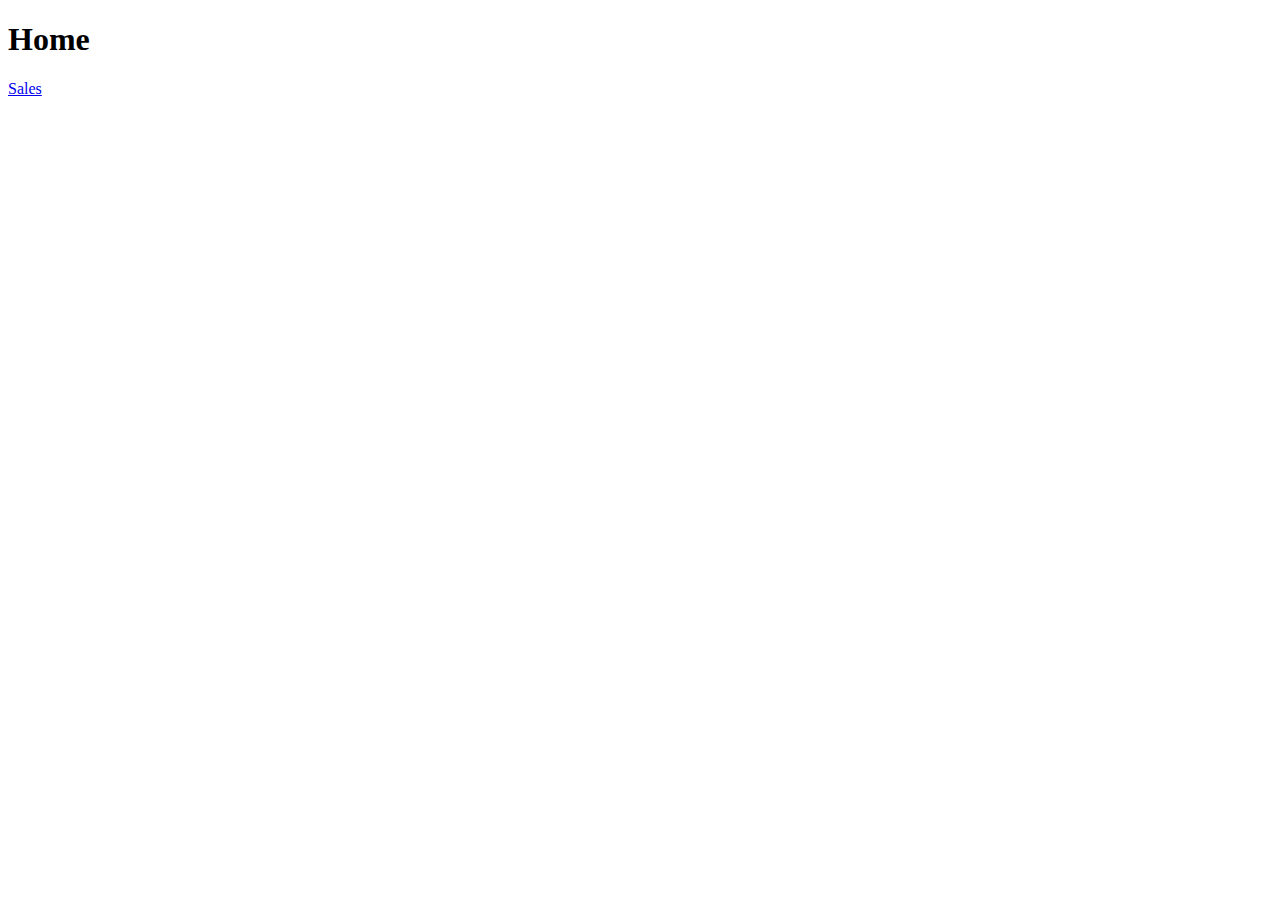
==== index.html @ 68ab82a7 "added form field on sales.html at that takes new store location, minimum customers per day, and maxi" ====
<!DOCTYPE html>
<html lang="en">
<head>
    <meta charset="UTF-8">
    <meta name="viewport" content="width=device-width, initial-scale=1.0">
    <meta http-equiv="X-UA-Compatible" content="ie=edge">
    <title>Salmon Cookies Home</title>
</head>
<body>
    <h1>Home</h1>
    <a href="../sales.html">Sales</a>
</body>
</html>
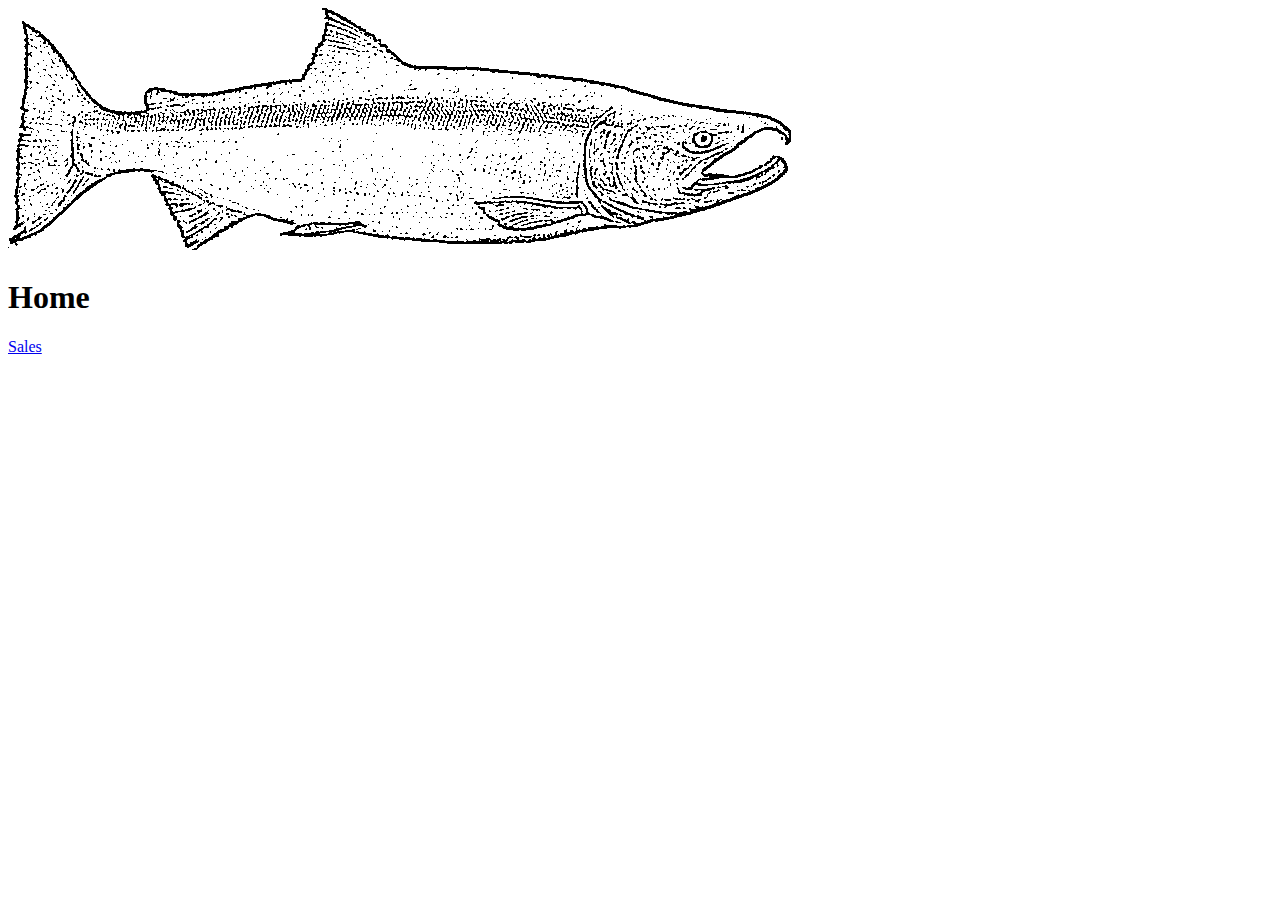
==== commit 8e6d327b: "Added header logo to sales page, started adding some color to different sections and adjusting locat" ====
--- a/index.html
+++ b/index.html
@@ -7,6 +7,12 @@
     <title>Salmon Cookies Home</title>
 </head>
 <body>
+    <header>
+        <div class = "fishLogoHead">
+        <img src="fishLogo.png">
+        <div class="salesPage"></div>
+        </div>
+    </header>
     <h1>Home</h1>
     <a href="../sales.html">Sales</a>
 </body>
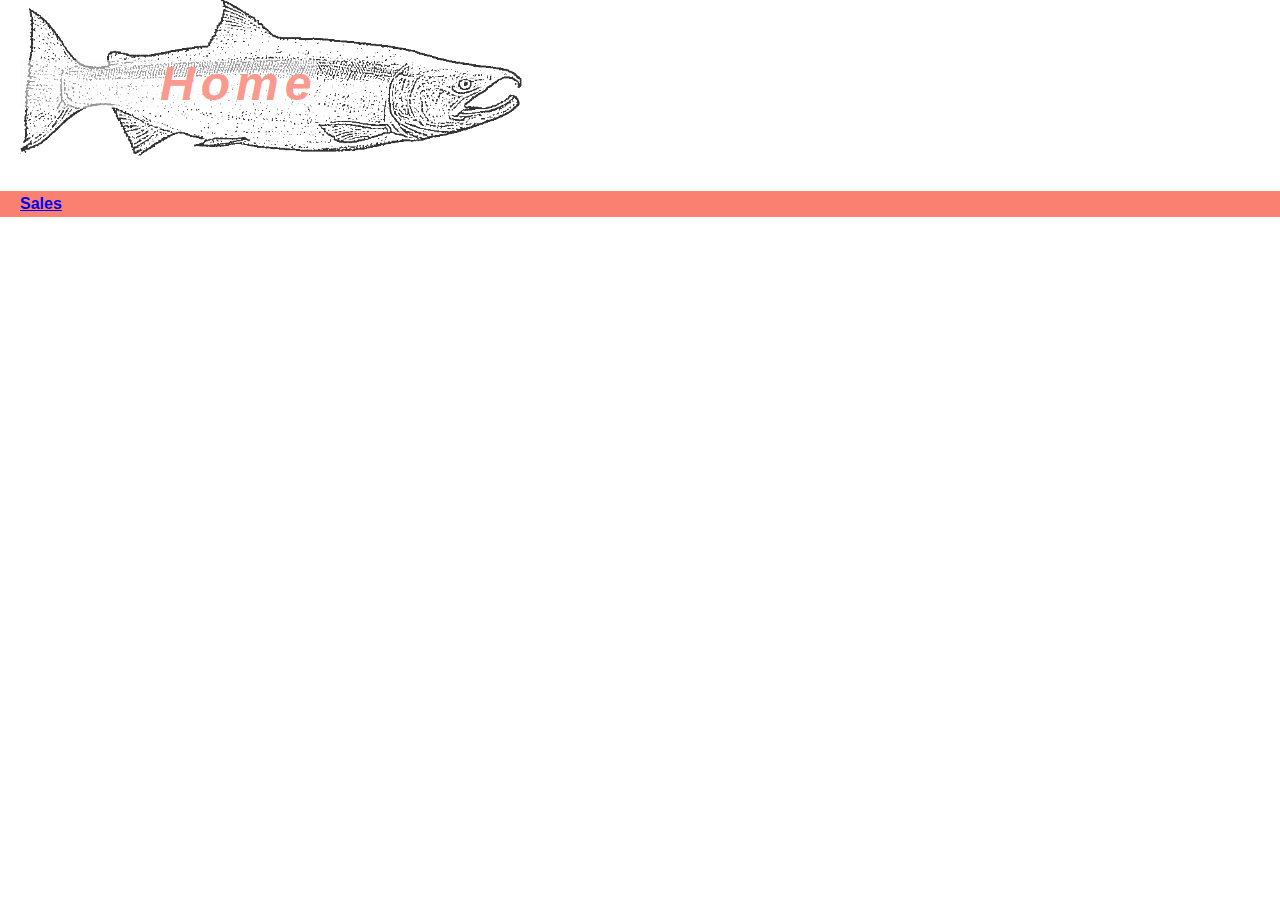
==== commit 68a9ad78: "added same header and nav bar CSS as sales page" ====
--- a/index.html
+++ b/index.html
@@ -5,15 +5,25 @@
     <meta name="viewport" content="width=device-width, initial-scale=1.0">
     <meta http-equiv="X-UA-Compatible" content="ie=edge">
     <title>Salmon Cookies Home</title>
+    <link rel="stylesheet" href="reset.css">
+    <link rel="stylesheet" href="style.css">
 </head>
 <body>
     <header>
-        <div class = "fishLogoHead">
-        <img src="fishLogo.png">
-        <div class="salesPage"></div>
-        </div>
+        <div class = "fishLogoHeader">
+            <img class="salmonHeader" src="fishLogo.png" alt="Salmon Fish Logo" width=40%>
+                <div class="homePageHeader">
+                <h1>Home</h1>
+                </div>
+                </div>
     </header>
-    <h1>Home</h1>
+
+    <section class="navBar">
     <a href="../sales.html">Sales</a>
+    </section>
+
+    <section class="main">
+        
+    </section>
 </body>
 </html>
--- a/style.css
+++ b/style.css
@@ -0,0 +1,83 @@
+
+body {
+    background-color: white;
+    font-family: Ariel,Verdana, sans-serif;
+    font-size: 12pt;  
+    color: black;
+}
+
+
+.fishLogoHeader {
+    position: relative;
+    opacity: 80%;
+    padding-bottom: 30px;
+    padding-left: 20px;
+}
+
+.salesPageHeader, .homePageHeader {
+    position: absolute;
+    padding-left: 140px;
+    top: 60px;
+    font-size: 300%;
+    font-style: italic;
+    color: salmon;
+    background-color: rgba(252, 252, 252, 0.5);
+    font-weight: bold;
+    letter-spacing: 6px;
+}
+
+.navBar {
+    background-color:salmon;
+    padding-left: 20px;
+    padding-top: 5px;
+    padding-bottom: 5px;
+    color:white;
+    font-weight: bold;
+}
+
+.main {
+    background-color: rgb(214, 214, 214);
+}
+
+table {
+    background-color: rgb(236, 235, 235);
+    color: black;
+    margin: auto; 
+    text-align: center;
+}
+
+td {
+    padding: 8px;
+    border: solid;
+    border-collapse: collapse;
+}
+
+th {
+    font-weight: bold;
+    border: solid;
+    border-color: black;
+    color: salmon;
+}
+
+form {
+    border: solid;
+    border-color: salmon;
+    background-color: white;
+    font-size: 10pt;
+    padding: 5px;
+    margin-left: 75px;
+    margin-right: 75px;
+    margin-top: 20px;
+    margin-bottom: 20px;
+    line-height: 30px;
+}
+
+input {
+    background-color:rgba(247, 132, 132, 0.753);
+    font-weight: bold;
+    color: black;
+}
+
+button {
+    background-color: salmon;
+}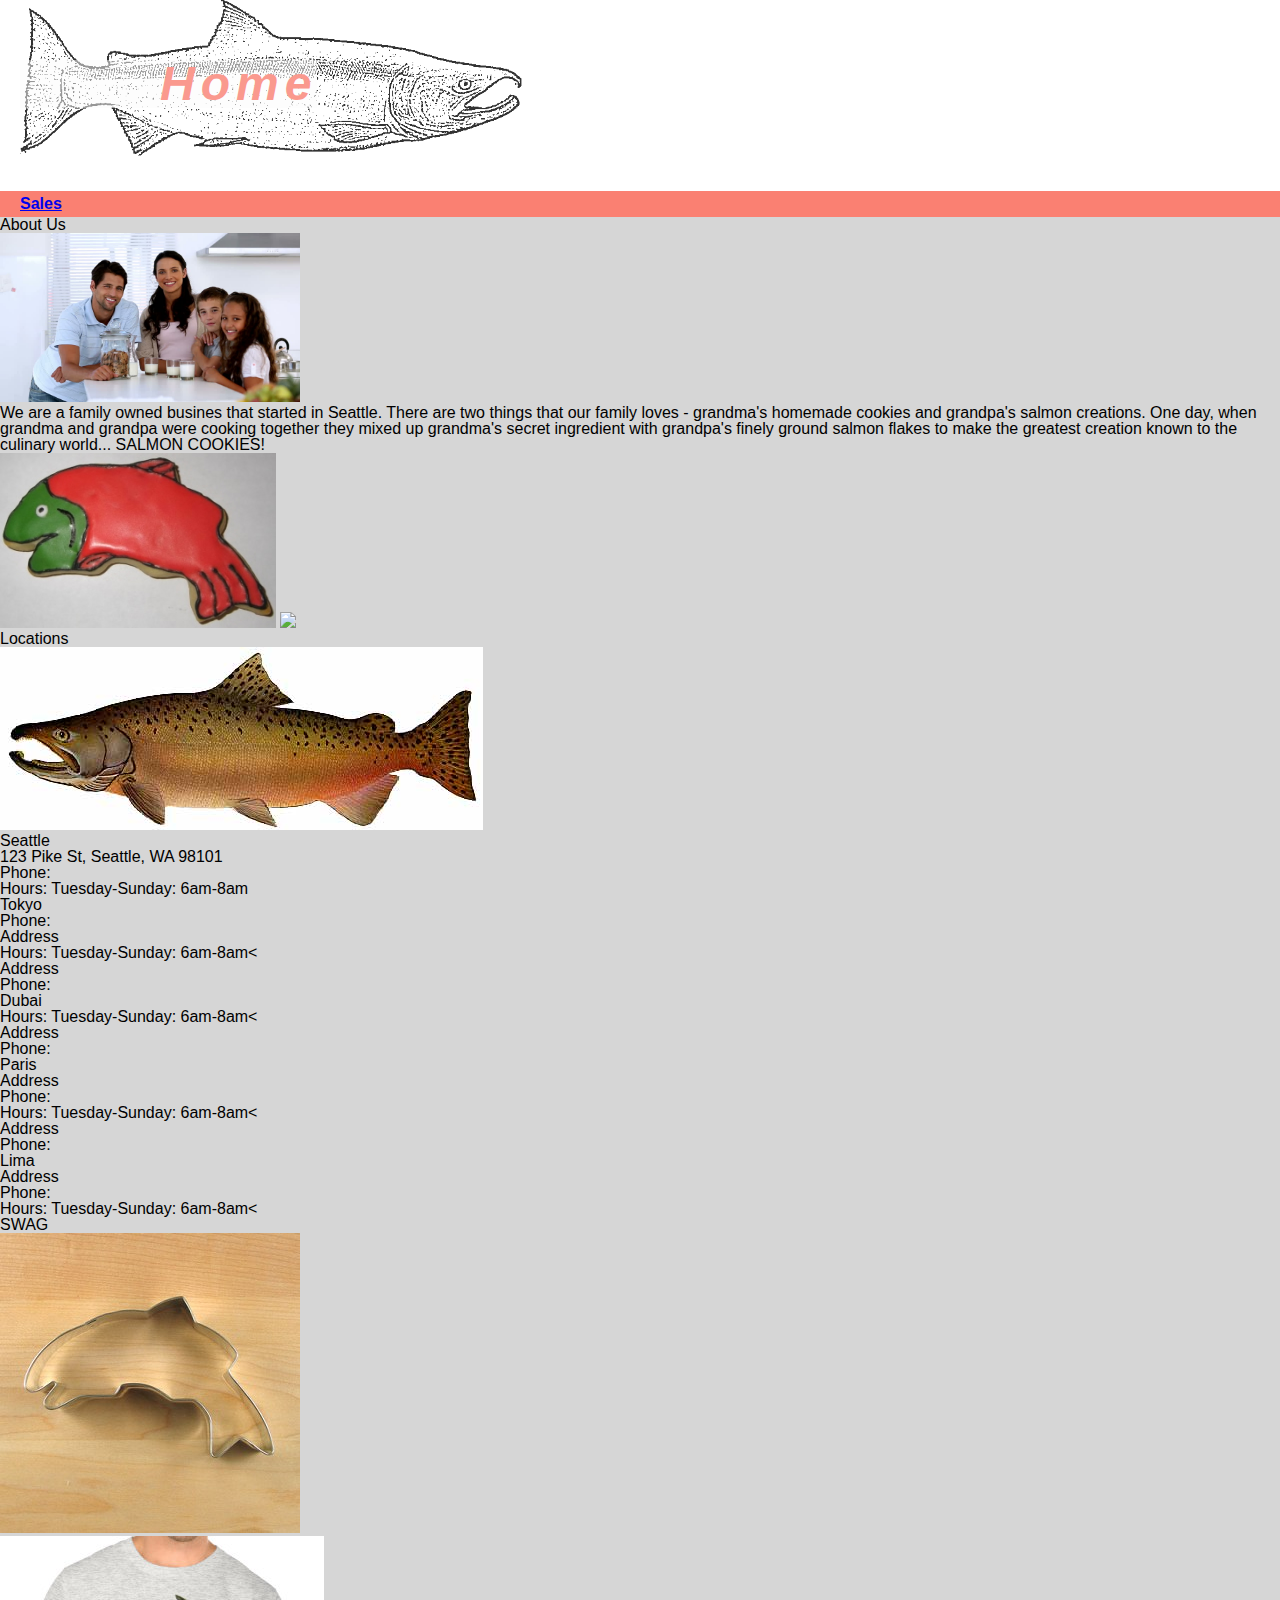
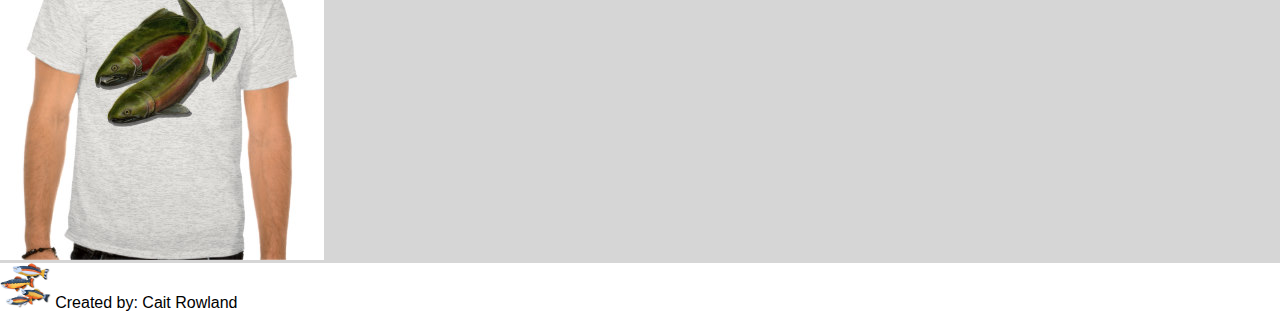
==== commit 40a9f7fe: "added 7 photos to home page, about us section on home page, and some store details on home page. Als" ====
--- a/index.html
+++ b/index.html
@@ -23,7 +23,52 @@
     </section>
 
     <section class="main">
+        <h2> About Us</h2>
+        <img src="Photos/family.jpg" width= 300px>
+        <p>We are a family owned busines that started in Seattle. There are two things that our family loves - grandma's homemade cookies and grandpa's salmon creations. One day, when grandma and grandpa were cooking together they mixed up grandma's secret ingredient with grandpa's finely ground salmon flakes to make the greatest creation known to the culinary world... SALMON COOKIES!</p>
+
+        <img src="Photos/frosted-cookie.jpg">
+
+        <img src="photos/salmon.png"> <h2>Locations</h2> <img src="Photos/chinook.jpg">
+
+        <h3>Seattle</h3>
+        <p>123 Pike St, Seattle, WA 98101</p>
+        <p>Phone:</p>
+        <p>Hours: Tuesday-Sunday: 6am-8am</p>
+        <h3>Tokyo</h3>
+        <p>Phone:</p>
+        <p>Address</p>
+        <p>Hours: Tuesday-Sunday: 6am-8am<</p>
+        <p>Address</p>
+        <p>Phone:</p>
+        <h3>Dubai</h3>
+        <p>Hours: Tuesday-Sunday: 6am-8am<</p>
+        <p>Address</p>
+        <p>Phone:</p>
+        <h3>Paris</h3>
+        <p>Address</p>
+        <p>Phone:</p>
+        <p>Hours: Tuesday-Sunday: 6am-8am<</p>
+        <p>Address</p>
+        <p>Phone:</p>
+        <h3>Lima</h3>
+        <p>Address</p>
+        <p>Phone:</p>
+        <p>Hours: Tuesday-Sunday: 6am-8am<</p>
         
+        <section class="Swag">
+            <h2>SWAG</h2>
+            <img src="Photos/cutter.jpeg"> </br>
+            <img src="Photos/shirt.jpg">
+            </section>
     </section>
+
+    </section>
+    
+
+    <footer> 
+        <img src= "Photos/fish.jpg" height=45px>
+        Created by: Cait Rowland
+    </footer>
 </body>
 </html>
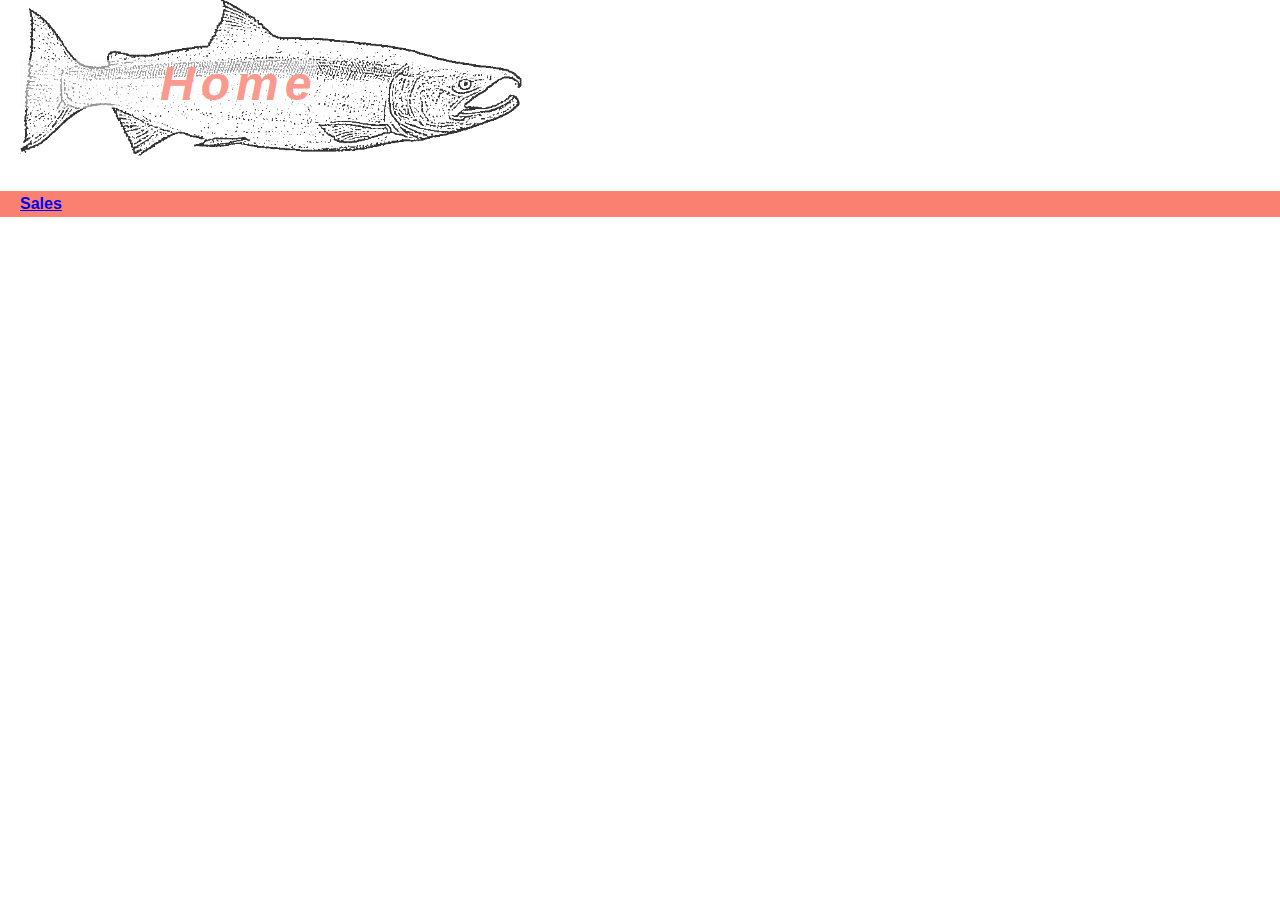
==== commit 220d71f8: "Merge pull request #12 from caitleigh/SalmonCookies--Lab8" ====
--- a/index.html
+++ b/index.html
@@ -23,52 +23,7 @@
     </section>
 
     <section class="main">
-        <h2> About Us</h2>
-        <img src="Photos/family.jpg" width= 300px>
-        <p>We are a family owned busines that started in Seattle. There are two things that our family loves - grandma's homemade cookies and grandpa's salmon creations. One day, when grandma and grandpa were cooking together they mixed up grandma's secret ingredient with grandpa's finely ground salmon flakes to make the greatest creation known to the culinary world... SALMON COOKIES!</p>
-
-        <img src="Photos/frosted-cookie.jpg">
-
-        <img src="photos/salmon.png"> <h2>Locations</h2> <img src="Photos/chinook.jpg">
-
-        <h3>Seattle</h3>
-        <p>123 Pike St, Seattle, WA 98101</p>
-        <p>Phone:</p>
-        <p>Hours: Tuesday-Sunday: 6am-8am</p>
-        <h3>Tokyo</h3>
-        <p>Phone:</p>
-        <p>Address</p>
-        <p>Hours: Tuesday-Sunday: 6am-8am<</p>
-        <p>Address</p>
-        <p>Phone:</p>
-        <h3>Dubai</h3>
-        <p>Hours: Tuesday-Sunday: 6am-8am<</p>
-        <p>Address</p>
-        <p>Phone:</p>
-        <h3>Paris</h3>
-        <p>Address</p>
-        <p>Phone:</p>
-        <p>Hours: Tuesday-Sunday: 6am-8am<</p>
-        <p>Address</p>
-        <p>Phone:</p>
-        <h3>Lima</h3>
-        <p>Address</p>
-        <p>Phone:</p>
-        <p>Hours: Tuesday-Sunday: 6am-8am<</p>
         
-        <section class="Swag">
-            <h2>SWAG</h2>
-            <img src="Photos/cutter.jpeg"> </br>
-            <img src="Photos/shirt.jpg">
-            </section>
     </section>
-
-    </section>
-    
-
-    <footer> 
-        <img src= "Photos/fish.jpg" height=45px>
-        Created by: Cait Rowland
-    </footer>
 </body>
 </html>
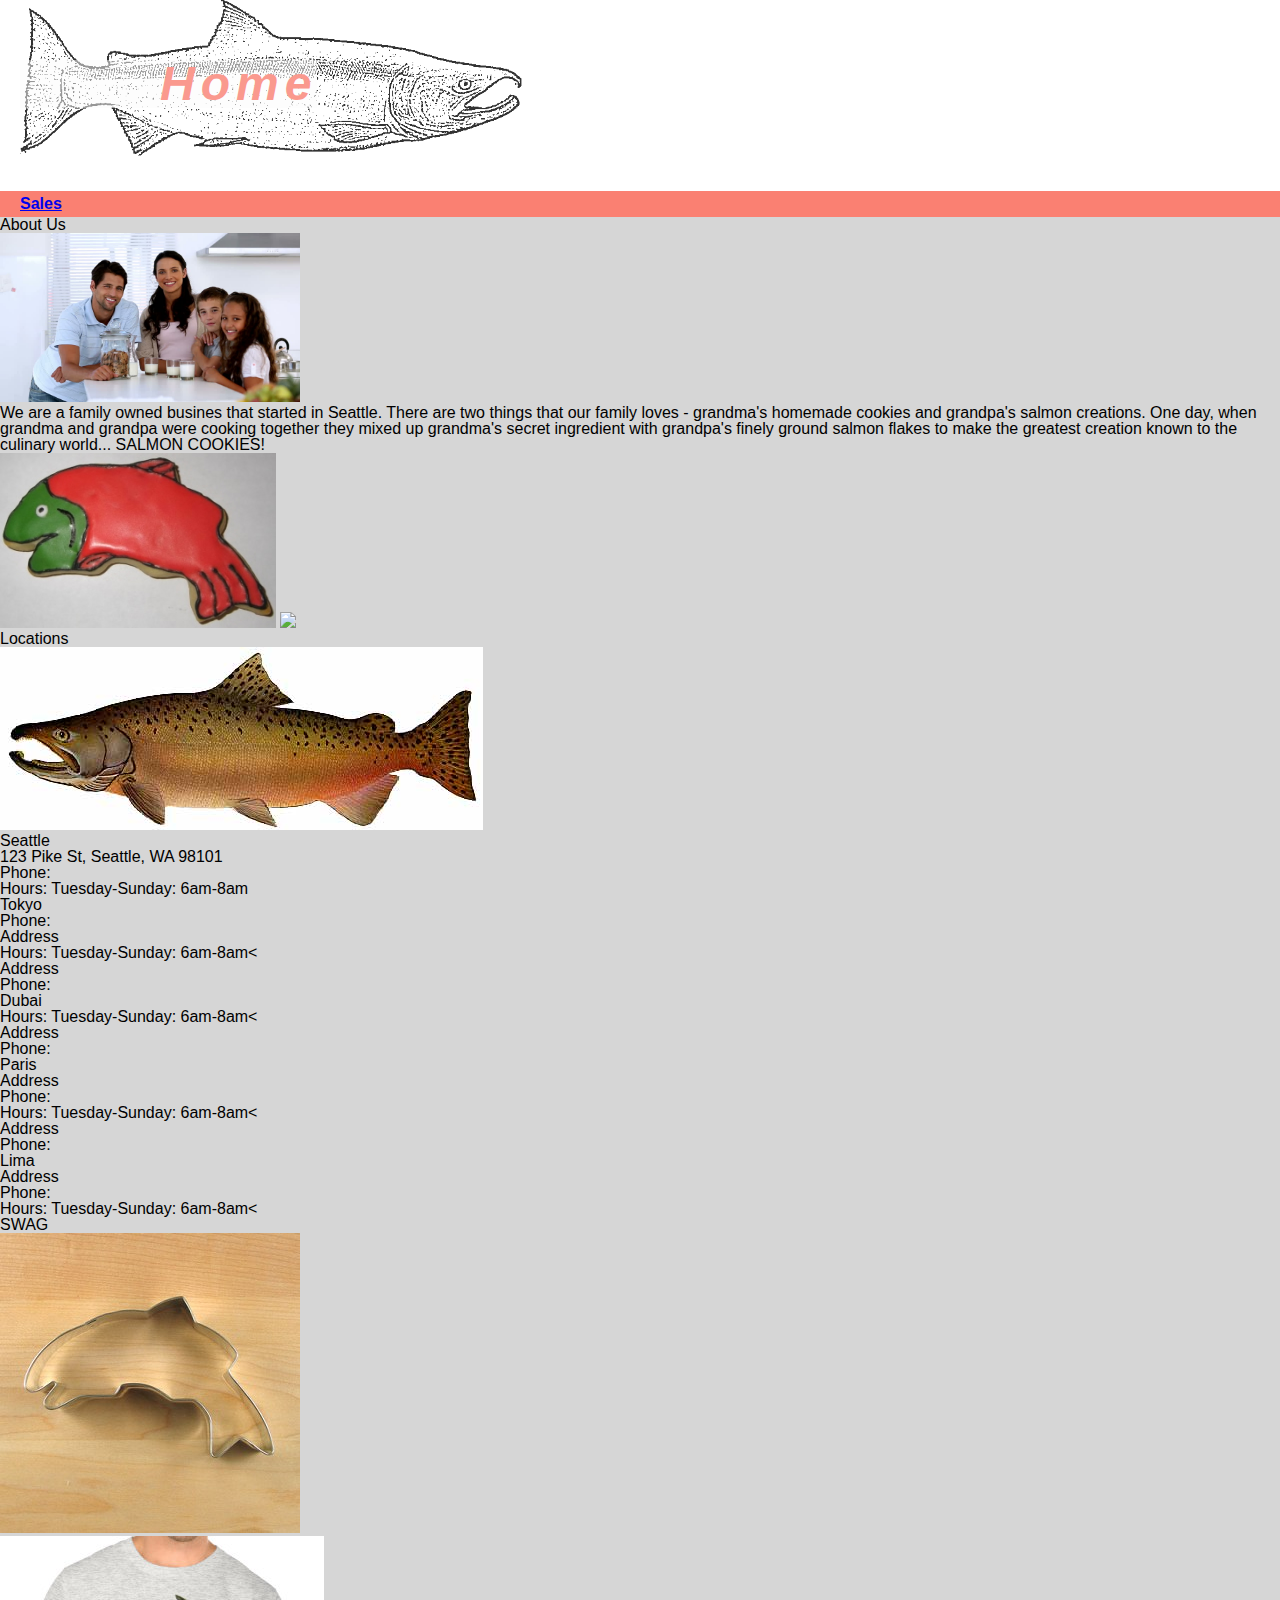
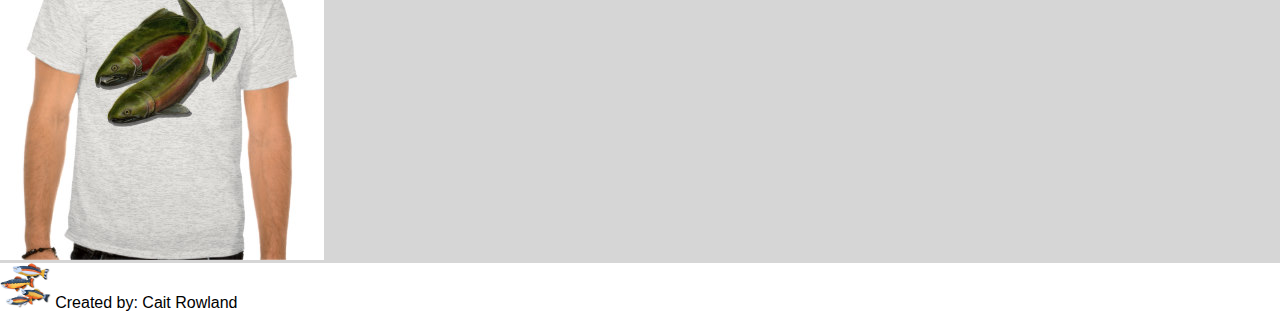
==== commit 7614169f: "Merge pull request #13 from caitleigh/addPics" ====
--- a/index.html
+++ b/index.html
@@ -23,7 +23,52 @@
     </section>
 
     <section class="main">
+        <h2> About Us</h2>
+        <img src="Photos/family.jpg" width= 300px>
+        <p>We are a family owned busines that started in Seattle. There are two things that our family loves - grandma's homemade cookies and grandpa's salmon creations. One day, when grandma and grandpa were cooking together they mixed up grandma's secret ingredient with grandpa's finely ground salmon flakes to make the greatest creation known to the culinary world... SALMON COOKIES!</p>
+
+        <img src="Photos/frosted-cookie.jpg">
+
+        <img src="photos/salmon.png"> <h2>Locations</h2> <img src="Photos/chinook.jpg">
+
+        <h3>Seattle</h3>
+        <p>123 Pike St, Seattle, WA 98101</p>
+        <p>Phone:</p>
+        <p>Hours: Tuesday-Sunday: 6am-8am</p>
+        <h3>Tokyo</h3>
+        <p>Phone:</p>
+        <p>Address</p>
+        <p>Hours: Tuesday-Sunday: 6am-8am<</p>
+        <p>Address</p>
+        <p>Phone:</p>
+        <h3>Dubai</h3>
+        <p>Hours: Tuesday-Sunday: 6am-8am<</p>
+        <p>Address</p>
+        <p>Phone:</p>
+        <h3>Paris</h3>
+        <p>Address</p>
+        <p>Phone:</p>
+        <p>Hours: Tuesday-Sunday: 6am-8am<</p>
+        <p>Address</p>
+        <p>Phone:</p>
+        <h3>Lima</h3>
+        <p>Address</p>
+        <p>Phone:</p>
+        <p>Hours: Tuesday-Sunday: 6am-8am<</p>
         
+        <section class="Swag">
+            <h2>SWAG</h2>
+            <img src="Photos/cutter.jpeg"> </br>
+            <img src="Photos/shirt.jpg">
+            </section>
     </section>
+
+    </section>
+    
+
+    <footer> 
+        <img src= "Photos/fish.jpg" height=45px>
+        Created by: Cait Rowland
+    </footer>
 </body>
 </html>
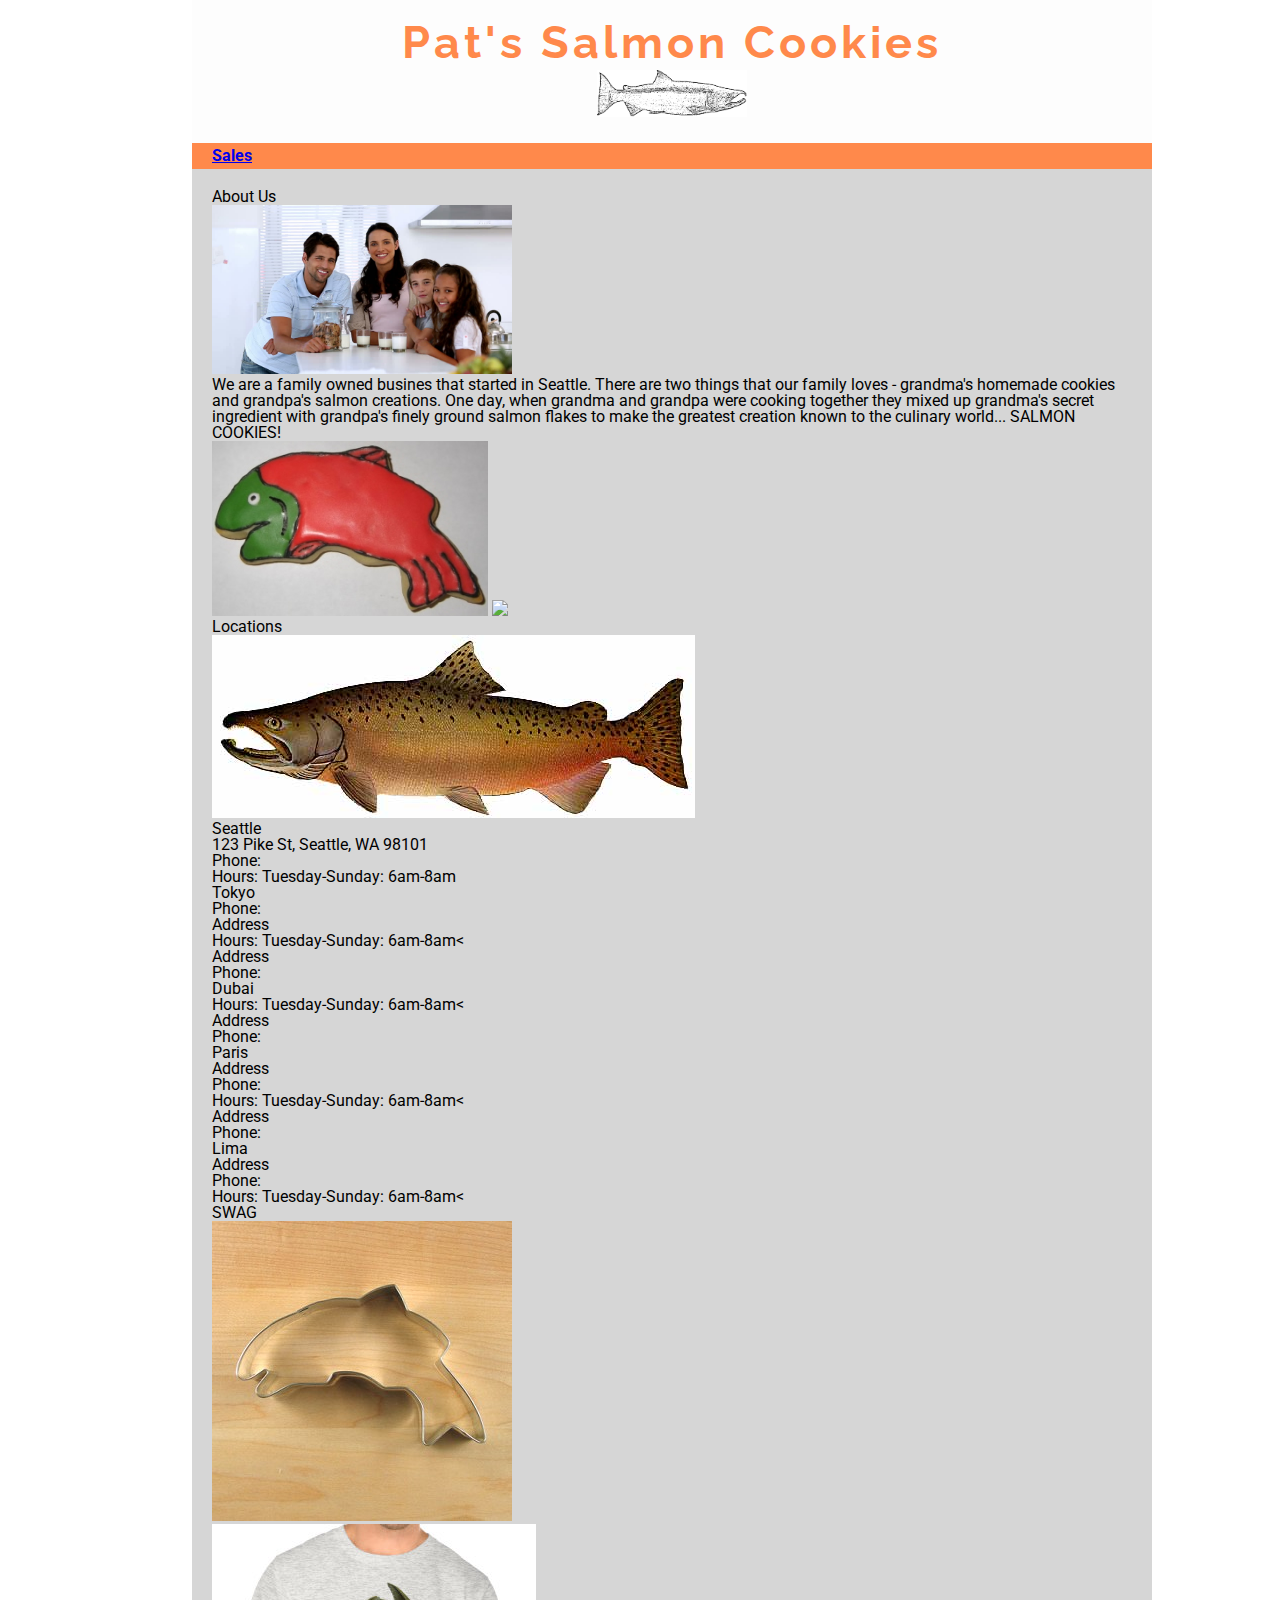
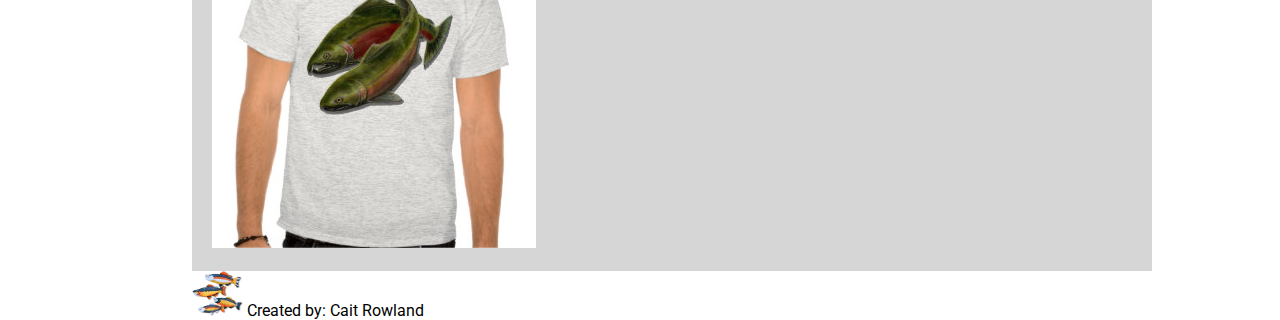
==== commit f0f073b0: "updated fonts, color palet, and page header" ====
--- a/index.html
+++ b/index.html
@@ -4,18 +4,17 @@
     <meta charset="UTF-8">
     <meta name="viewport" content="width=device-width, initial-scale=1.0">
     <meta http-equiv="X-UA-Compatible" content="ie=edge">
-    <title>Salmon Cookies Home</title>
+    <title>Pat's Salmon Cookies</title>
     <link rel="stylesheet" href="reset.css">
     <link rel="stylesheet" href="style.css">
+    <link href="https://fonts.googleapis.com/css?family=Raleway:900|Roboto&display=swap" rel="stylesheet">
 </head>
 <body>
     <header>
-        <div class = "fishLogoHeader">
-            <img class="salmonHeader" src="fishLogo.png" alt="Salmon Fish Logo" width=40%>
-                <div class="homePageHeader">
-                <h1>Home</h1>
-                </div>
-                </div>
+        <div class="homePageHeader">
+            <h1>Pat's Salmon Cookies</h1>
+            <img class="salmonHeader" src="fishLogo.png" alt="Salmon Fish Logo">
+            </div>
     </header>
 
     <section class="navBar">
--- a/style.css
+++ b/style.css
@@ -1,33 +1,33 @@
 
 body {
     background-color: white;
-    font-family: Ariel,Verdana, sans-serif;
+    font-family: 'Roboto', sans-serif;
     font-size: 12pt;  
     color: black;
+    width: 960px;
+    padding-left: 15%;
+    padding-right: 15%;
+}
+
+.salesPageHeader, .homePageHeader {
+    font-size: 280%;
+    font-family: 'Raleway', sans-serif;
+    color: #FF894B;
+    background-color: rgba(252, 252, 252, 0.5);
+    font-weight: bold;
+    letter-spacing: 4px;
+    text-align: center;
+    padding-bottom: 20px;
+    padding-top: 20px;
+}
+.salmonHeader {
+    width: 150px;
+    padding-top: 5px;
 }
 
 
-.fishLogoHeader {
-    position: relative;
-    opacity: 80%;
-    padding-bottom: 30px;
-    padding-left: 20px;
-}
-
-.salesPageHeader, .homePageHeader {
-    position: absolute;
-    padding-left: 140px;
-    top: 60px;
-    font-size: 300%;
-    font-style: italic;
-    color: salmon;
-    background-color: rgba(252, 252, 252, 0.5);
-    font-weight: bold;
-    letter-spacing: 6px;
-}
-
 .navBar {
-    background-color:salmon;
+    background-color: #FF894B;
     padding-left: 20px;
     padding-top: 5px;
     padding-bottom: 5px;
@@ -37,6 +37,7 @@
 
 .main {
     background-color: rgb(214, 214, 214);
+    padding: 20px;
 }
 
 table {
@@ -49,21 +50,28 @@
 td {
     padding: 8px;
     border: solid;
+    border-color: black;
+    border-width: 2px;
     border-collapse: collapse;
+    font-family: Georgia, 'Times New Roman', Times, serif;
+    color: #10B3AC;
 }
 
 th {
     font-weight: bold;
     border: solid;
     border-color: black;
-    color: salmon;
+    border-width: 2px;
+    color: #FF9A63;
+    font-family: Arial, Helvetica, sans-serif;
 }
 
 form {
     border: solid;
-    border-color: salmon;
-    background-color: white;
-    font-size: 10pt;
+    border-color: #B35522;
+    color: #4AFFF8;
+    background-color: #FF9A63;
+    font-size: 12pt;
     padding: 5px;
     margin-left: 75px;
     margin-right: 75px;
@@ -73,11 +81,17 @@
 }
 
 input {
-    background-color:rgba(247, 132, 132, 0.753);
+    background-color: #FF9A63;
     font-weight: bold;
     color: black;
 }
 
 button {
-    background-color: salmon;
-}+    background-color:#FF894B;
+}
+
+#B35522
+#FF9A63
+#FF894B
+#10B3AC
+#4AFFF8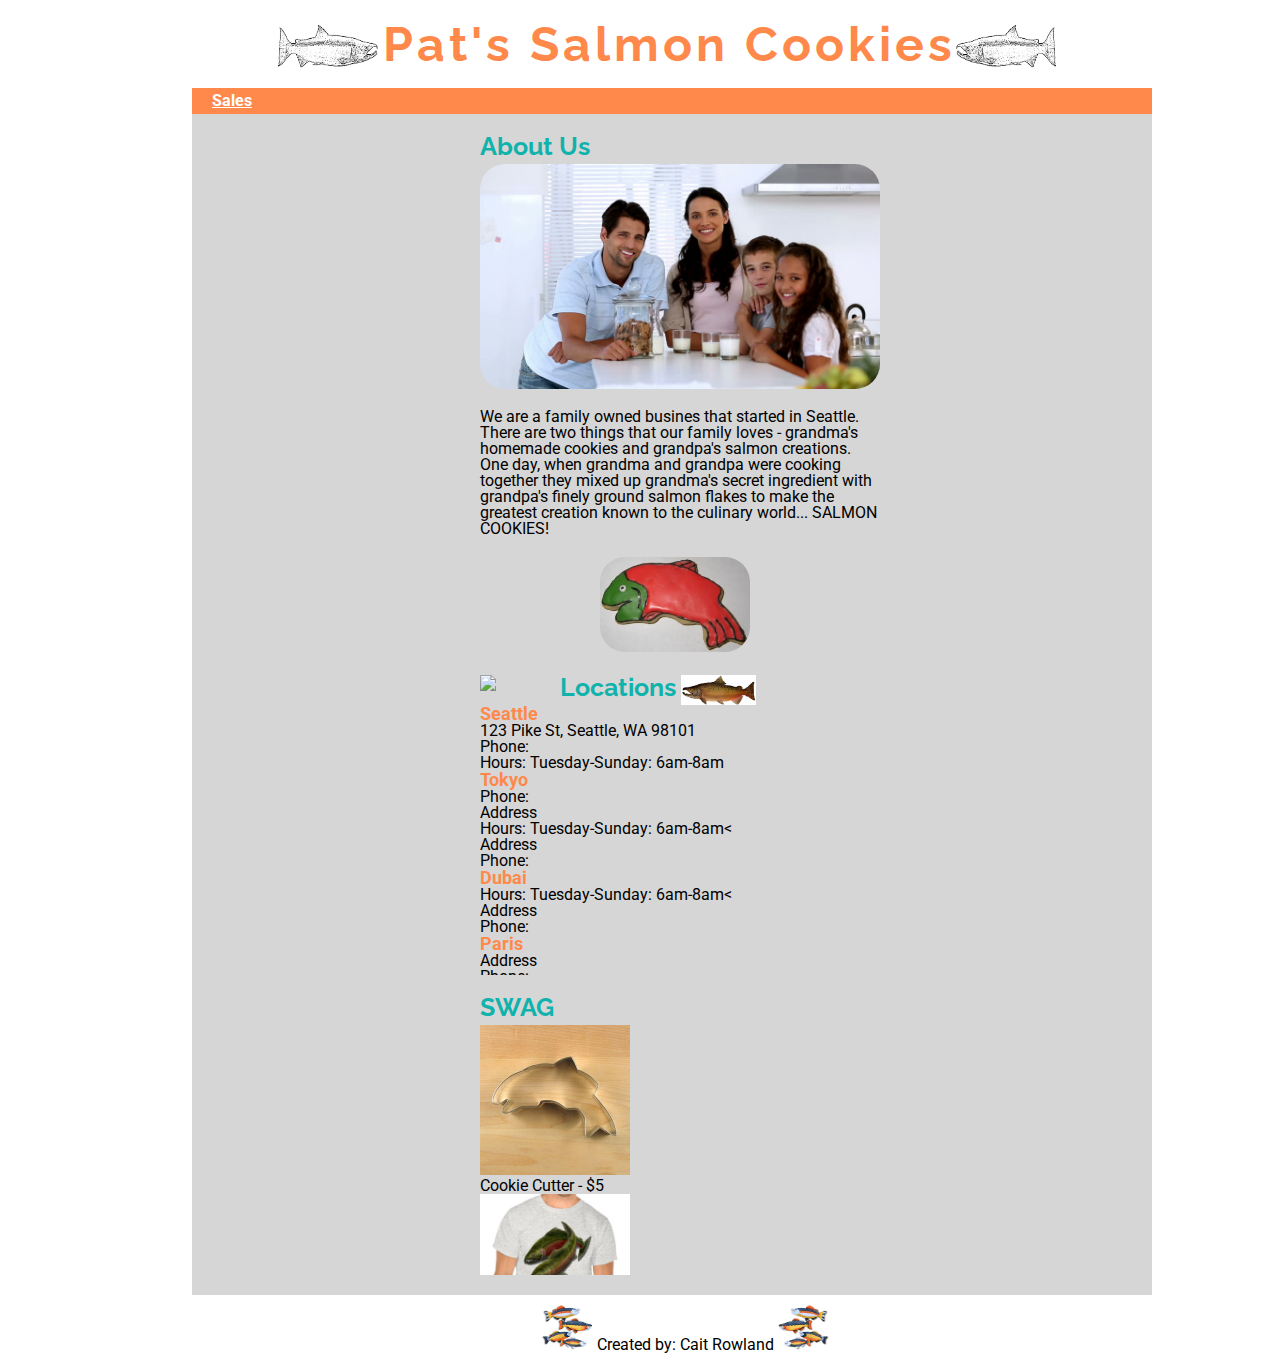
==== commit c82b0a69: "updated page layout, fixed footer, and adjusted colors" ====
--- a/index.html
+++ b/index.html
@@ -12,8 +12,9 @@
 <body>
     <header>
         <div class="homePageHeader">
+            <img class="salmonHeader1" src="fishLogo.png" alt="Salmon Fish Logo">
             <h1>Pat's Salmon Cookies</h1>
-            <img class="salmonHeader" src="fishLogo.png" alt="Salmon Fish Logo">
+            <img class="salmonHeader2" src="fishLogo.png" alt="Salmon Fish Logo">
             </div>
     </header>
 
@@ -21,15 +22,22 @@
     <a href="../sales.html">Sales</a>
     </section>
 
-    <section class="main">
+    <section class="mainHome">
         <h2> About Us</h2>
-        <img src="Photos/family.jpg" width= 300px>
+        <section class="firstSec">
+            <img class="ownersPhoto" src="Photos/family.jpg">
         <p>We are a family owned busines that started in Seattle. There are two things that our family loves - grandma's homemade cookies and grandpa's salmon creations. One day, when grandma and grandpa were cooking together they mixed up grandma's secret ingredient with grandpa's finely ground salmon flakes to make the greatest creation known to the culinary world... SALMON COOKIES!</p>
+        <img class="frostedCookie" src="Photos/frosted-cookie.jpg">
+        </section>
 
-        <img src="Photos/frosted-cookie.jpg">
+    <section class = "secondSec">
+        <section class="locationHeader">
+        <img class="salmon" src="photos/salmon.png"> 
+        <h2>Locations</h2> 
+        <img class = "chinook" src="Photos/chinook.jpg">
+        </section>
 
-        <img src="photos/salmon.png"> <h2>Locations</h2> <img src="Photos/chinook.jpg">
-
+        <section class="locationInfo">
         <h3>Seattle</h3>
         <p>123 Pike St, Seattle, WA 98101</p>
         <p>Phone:</p>
@@ -54,20 +62,24 @@
         <p>Address</p>
         <p>Phone:</p>
         <p>Hours: Tuesday-Sunday: 6am-8am<</p>
+    </section>
         
-        <section class="Swag">
-            <h2>SWAG</h2>
-            <img src="Photos/cutter.jpeg"> </br>
-            <img src="Photos/shirt.jpg">
-            </section>
+    <h2 class="swagHeader">SWAG</h2>
+    <section class="swag">
+            <img class="cutter" src="Photos/cutter.jpeg"> </br>
+            <p>Cookie Cutter - $5</p>
+            <img  class = "shirt" src="Photos/shirt.jpg">
+            <p> Shirt - $25</p>
     </section>
 
     </section>
-    
+</section>
 
     <footer> 
-        <img src= "Photos/fish.jpg" height=45px>
+        <img class="footLeft" src= "Photos/fish.jpg">
         Created by: Cait Rowland
+        <img class="footRight" src= "Photos/fish.jpg">
     </footer>
+
 </body>
 </html>
--- a/style.css
+++ b/style.css
@@ -10,19 +10,31 @@
 }
 
 .salesPageHeader, .homePageHeader {
-    font-size: 280%;
+    font-size: 300%;
     font-family: 'Raleway', sans-serif;
     color: #FF894B;
-    background-color: rgba(252, 252, 252, 0.5);
     font-weight: bold;
     letter-spacing: 4px;
     text-align: center;
     padding-bottom: 20px;
     padding-top: 20px;
-}
-.salmonHeader {
-    width: 150px;
+    display: flex;
+}
+.salmonHeader1 {
+    width: 100px;
     padding-top: 5px;
+    padding-right:5px;
+    float: left;
+    margin-left: auto;
+}
+
+.salmonHeader2 {
+    width: 100px;
+    padding-top: 5px;
+    transform: scaleX(-1);
+    padding-left: 10px;
+    float: right;
+    margin-right: auto;
 }
 
 
@@ -35,7 +47,14 @@
     font-weight: bold;
 }
 
-.main {
+.mainHome {
+    background-color: rgb(214, 214, 214);
+    padding-top: 20px;
+    padding-bottom: 20px;
+    padding-left: 30%;
+}
+
+.mainSales {
     background-color: rgb(214, 214, 214);
     padding: 20px;
 }
@@ -90,8 +109,119 @@
     background-color:#FF894B;
 }
 
-#B35522
+
+/* unvisited link */
+a:link {
+    color: white;
+  }
+  
+  /* visited link */
+  a:visited {
+    color: #4AFFF8;
+  }
+  
+  /* mouse over link */
+  a:hover {
+    color: #10B3AC;
+  }
+  
+  /* selected link */
+  a:active {
+    color: #B35522;
+  }
+
+h2 {
+    color: #10B3AC;
+    font-size: 25px;
+    padding-bottom: 5px;
+    font-weight: bold;
+    font-family: 'Raleway', sans-serif;
+}
+
+.ownersPhoto {
+    width: 400px;
+    margin-bottom: 20px;
+    border-radius: 25px;
+    float: left;
+}
+
+.frostedCookie {
+    width: 150px;
+    border-radius: 25px;
+    margin-left: 30%;
+    margin-top: 20px;
+}
+
+.firstSec {
+    width: 400px;
+    padding-bottom: 20px;
+}
+
+.locationHeader {
+    display: flex;
+
+}
+
+.salmon {
+    width: 75px;
+    float: left;
+    padding-right: 5px;
+}
+
+.chinook {
+    width: 75px;
+    float: right;
+    padding-left: 5px;
+}
+
+.locationInfo {
+    height: 250px;
+    overflow: scroll;
+    padding-bottom: 20px;
+}
+
+h3 {
+    font-weight: bold;
+    font-size: 18px;
+    color: #FF894B;
+}
+
+.swag {
+    height: 250px;
+    overflow: scroll; 
+}
+
+.cutter {
+    height: 150px;
+}
+
+.shirt {
+    height: 150px;
+}
+
+footer {
+    background-color: white;
+    margin-left: 350px;
+    margin-top: 10px;
+    margin-bottom: 10px;
+}
+
+.swagHeader {
+    padding-top: 20px;
+}
+
+.footLeft {
+    height: 45px;
+    transform: scaleX(-1);
+}
+.footRight {
+    height: 45px;
+}
+
+/* 
+//Color palet  */
+/* #B35522
 #FF9A63
 #FF894B
 #10B3AC
-#4AFFF8+#4AFFF8 */